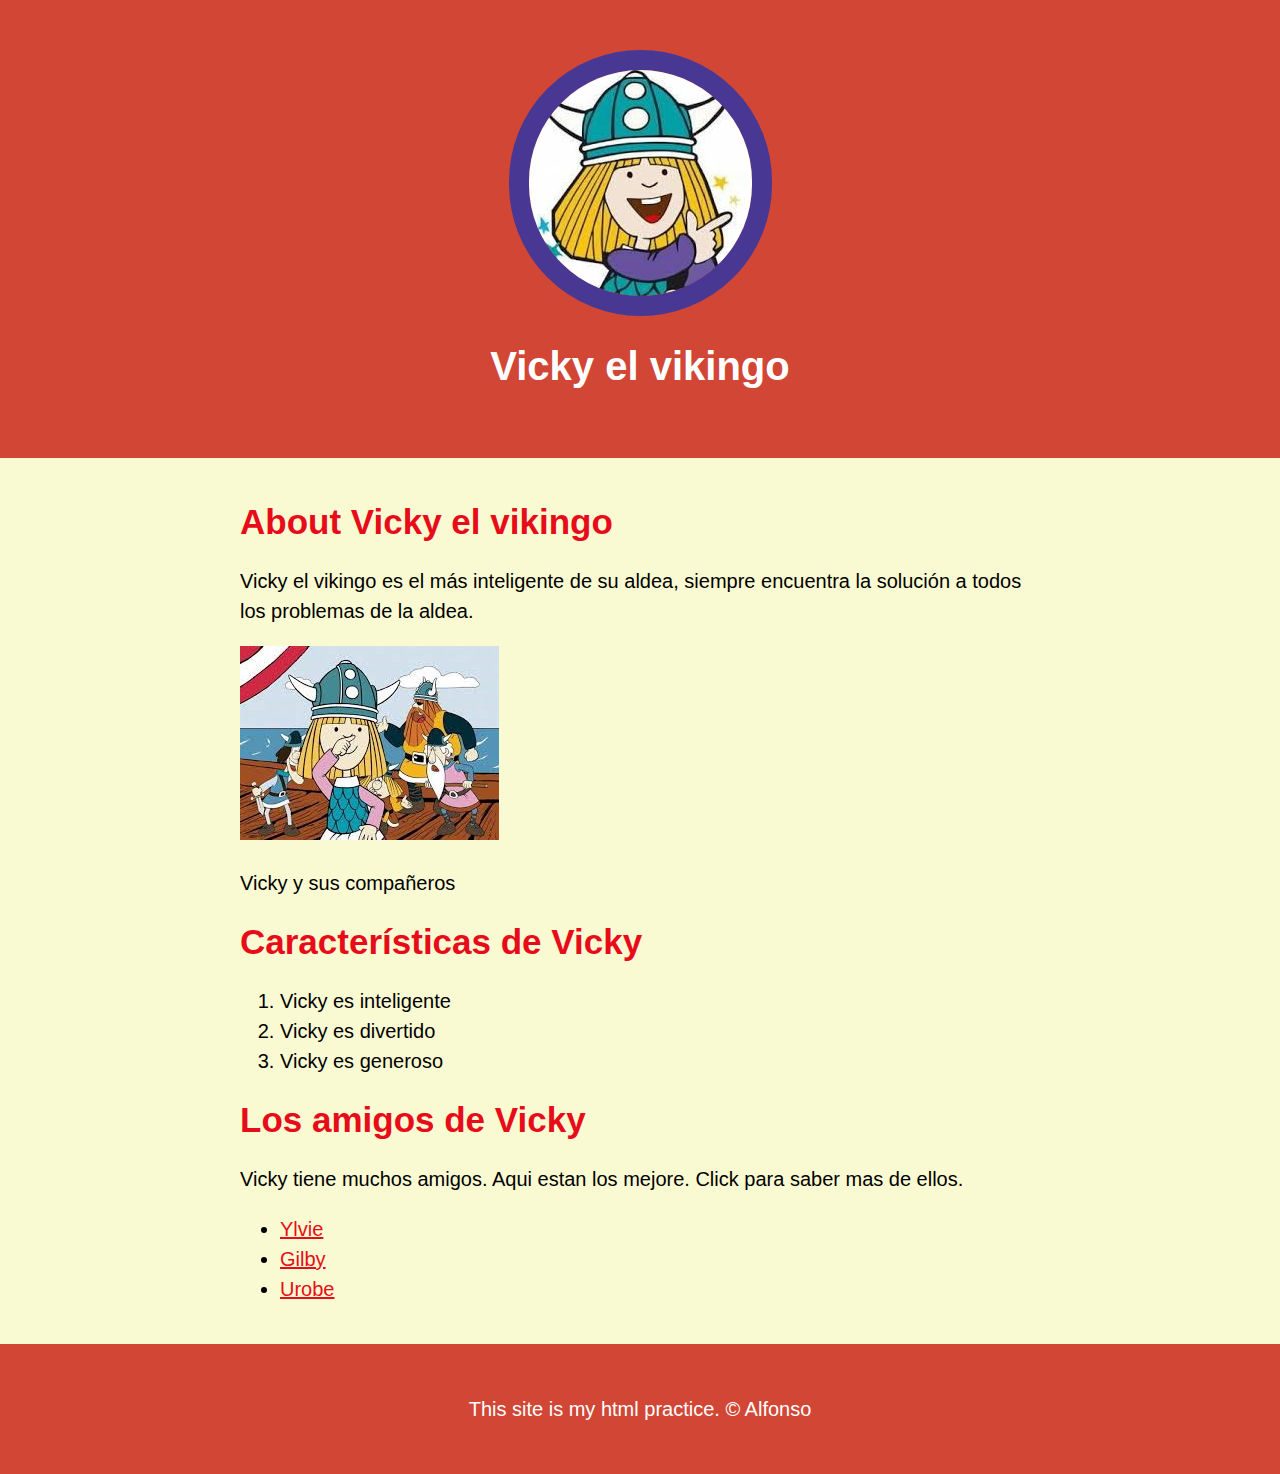
==== index.html @ 5d5d0f56 "added ccs file for Vicky" ====
<!DOCTYPE html>
<html>
<head>
	<title>Vicky el vikingo</title>
	<link rel="icon" href="img/vicky-avatar.jpeg">
	<link rel="stylesheet" type="text/css" href="css/vicky.css">
</head>
<body>
	<!-- header element -->
	<header>
		<img src="img/vicky-avatar.jpeg">
		<h1>Vicky el vikingo</h1>
	</header>

	<!-- main element -->
	<main>
		<h2>About Vicky el vikingo</h2>
		<p>Vicky el vikingo es el más inteligente de su aldea, siempre encuentra la solución a todos los problemas de la aldea.</p>
		<img src="img/vicky-big.jpeg">
		<p>Vicky y sus compañeros</p>
		<h2>Características de Vicky</h2>
		<ol>
			<li>Vicky es inteligente</li>
			<li>Vicky es divertido</li>
			<li>Vicky es generoso</li>
		</ol>
		<h2>Los amigos de Vicky</h2>
		<p>Vicky tiene muchos amigos. Aqui estan los mejore. Click para saber mas de ellos.</p>
		<ul>
			<li><a target="_blank" href="">Ylvie</a></li>
			<li><a target="_blank" href="">Gilby</a></li>
			<li><a target="_new" href="https://nl.pinterest.com/pin/449304500323718553/">Urobe</a></li>
		</ul>
	</main>

	<!--  Footer element -->
	<footer>
		<p>This site is my html practice. &copy; Alfonso</p>
	</footer>
</body>
</html>
---- css/vicky.css ----
body{
	margin: 0;
	background-color: 	lightgoldenrodyellow;
	font-family: Helvetica, Arial, sans-serial;
	font-size: 20px;
	line-height: 30px;
}


header{
	background-color: #d14635;
	text-align: center;
	padding-top: 50px;
	padding-bottom: 50px;
}

header h1{
	color: white;

}
header img{
	border-radius: 150px;
	width: 350;
	border: 20px solid #483894;
}

main {
	max-width: 800px;
	margin: 0 auto;
	padding: 20px;
}

main img{
	max-width: 100%;
}

h2{
	font-size: 35px;
	color: #e70c19;
	margin-top: 20px 0px 40px;
}

p{

}

a{
	color: #e70c19;
}

a:hover{
	color: white;
	background-color: #483a94;
}

footer	{
	background-color: #d14635;
	text-align: center;
	color: white;
	padding: 50px;
	margin: 0;
}
footer p{
	margin: 0;
}
footer a{
	color: white;
}

footer a:hover{
	opacity: 0.5;
	background-color: transparent;
}

p.caption{
	color: #999999;
	font-style: italic;
	margin-top: 0;
}
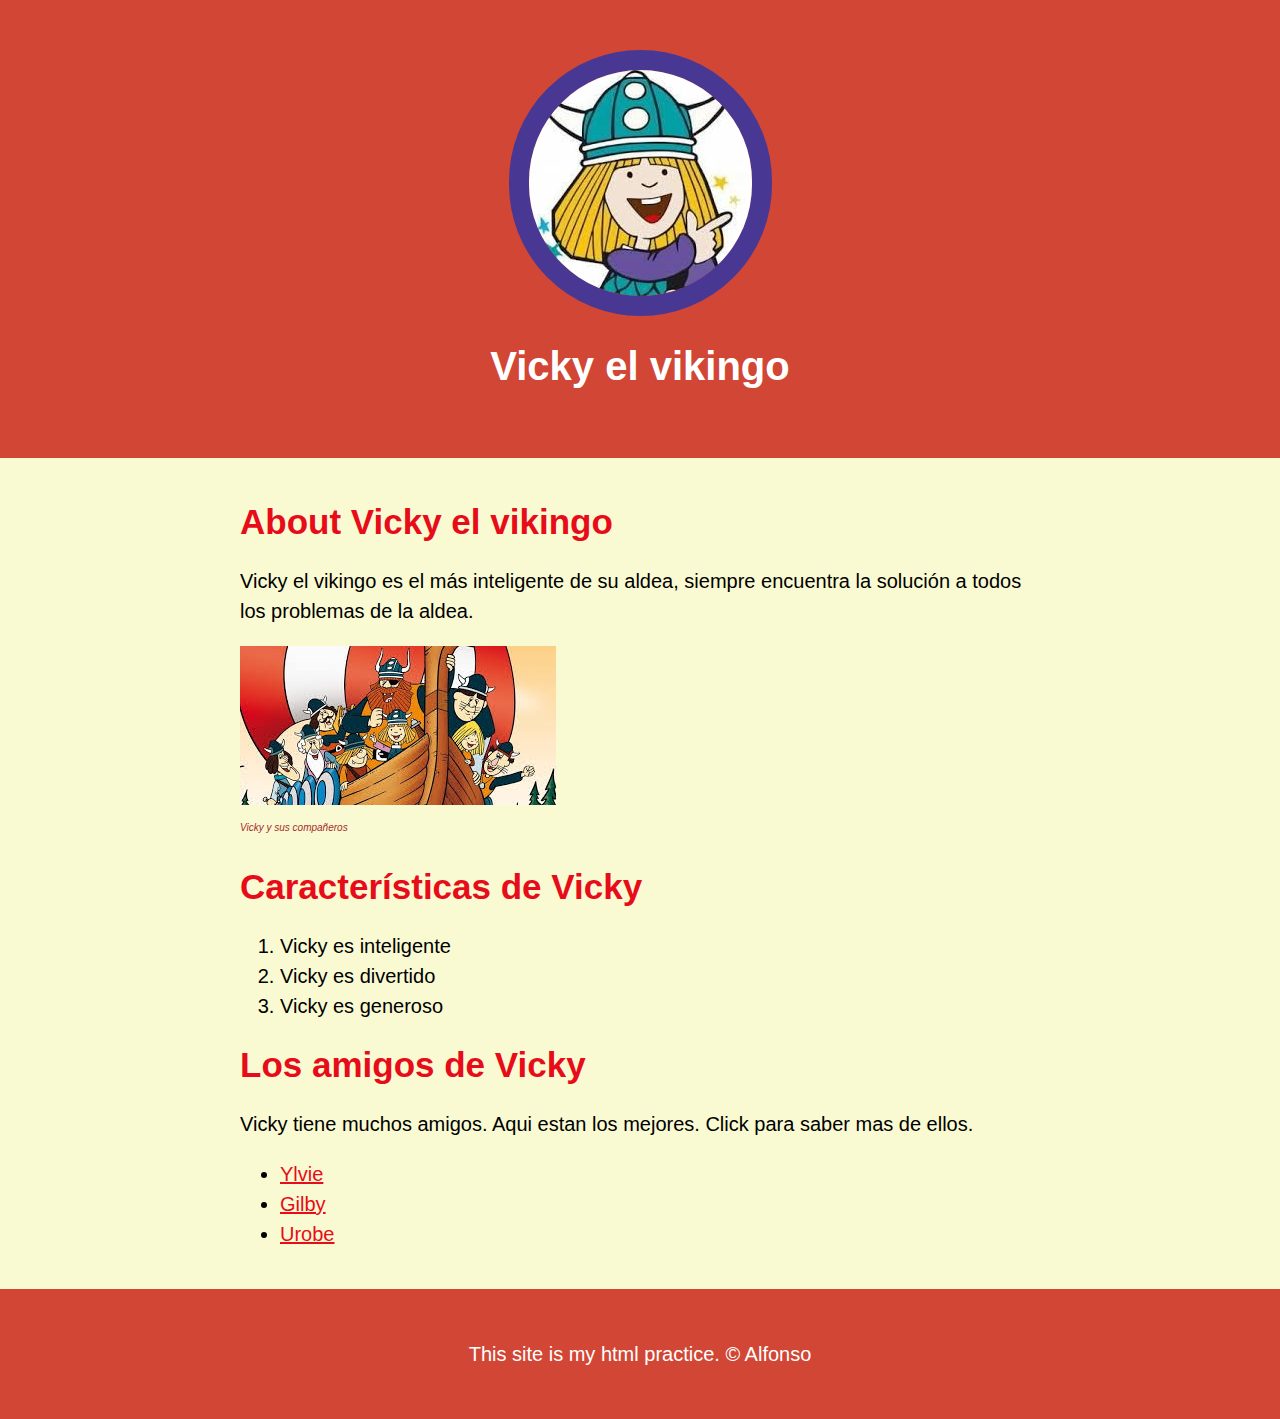
==== commit a5b43b43: "Last details" ====
--- a/index.html
+++ b/index.html
@@ -17,7 +17,7 @@
 		<h2>About Vicky el vikingo</h2>
 		<p>Vicky el vikingo es el más inteligente de su aldea, siempre encuentra la solución a todos los problemas de la aldea.</p>
 		<img src="img/vicky-big.jpeg">
-		<p>Vicky y sus compañeros</p>
+		<p class="caption">Vicky y sus compañeros</p>
 		<h2>Características de Vicky</h2>
 		<ol>
 			<li>Vicky es inteligente</li>
@@ -25,7 +25,7 @@
 			<li>Vicky es generoso</li>
 		</ol>
 		<h2>Los amigos de Vicky</h2>
-		<p>Vicky tiene muchos amigos. Aqui estan los mejore. Click para saber mas de ellos.</p>
+		<p>Vicky tiene muchos amigos. Aqui estan los mejores. Click para saber mas de ellos.</p>
 		<ul>
 			<li><a target="_blank" href="">Ylvie</a></li>
 			<li><a target="_blank" href="">Gilby</a></li>
--- a/css/vicky.css
+++ b/css/vicky.css
@@ -6,7 +6,7 @@
 	line-height: 30px;
 }
 
-
+/* header styles */
 header{
 	background-color: #d14635;
 	text-align: center;
@@ -30,9 +30,7 @@
 	padding: 20px;
 }
 
-main img{
-	max-width: 100%;
-}
+/*main img{	max-width: 100%; }*/
 
 h2{
 	font-size: 35px;
@@ -73,7 +71,8 @@
 }
 
 p.caption{
-	color: #999999;
+	color: brown;
 	font-style: italic;
-	margin-top: 0;
+	font-size: 10px;
+	margin-top: 0px;
 }